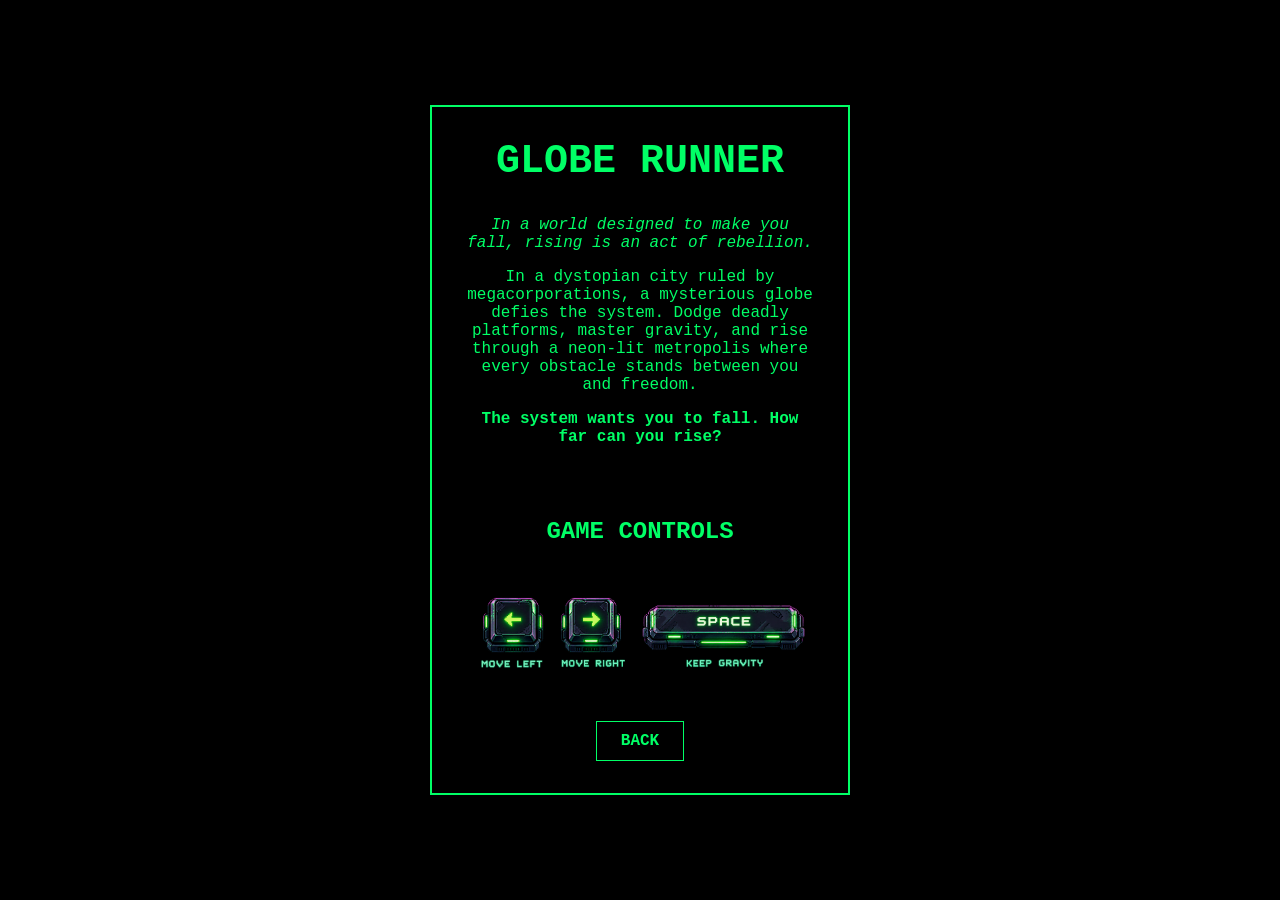
==== options.html @ 91246b49 "game controls" ====
<!DOCTYPE html>
<html lang="en">
<head>
  <meta charset="UTF-8">
  <meta name="viewport" content="width=device-width, initial-scale=1.0">
  <title>Options</title>
  <link rel="stylesheet" href="./styles/style.css">
</head>
<body>
  <main id="options-page">
    <section class="options-panel" aria-labelledby="options-title">
      <h1 id="options-title">GLOBE RUNNER</h1>
      <p><em>In a world designed to make you fall, rising is an act of rebellion.</em></p>
      <p>In a dystopian city ruled by megacorporations, a mysterious globe defies the system. Dodge deadly platforms, master gravity, and rise through a neon-lit metropolis where every obstacle stands between you and freedom.</p>
      <p><strong>The system wants you to fall. How far can you rise?</strong></p>
      <h2>GAME CONTROLS</h2>
      <img
        class="controls-image"
        src="./images/4e5f8d17-15ab-489a-b901-921aa4e6e2f3.png"
        alt="Keyboard controls: move left, move right, and keep gravity"
      >
      <a class="options-back" href="./index.html">BACK</a>
    </section>
  </main>
</body>
</html>
---- styles/style.css ----
body {
  margin: 0;
  background-color: #000000;
  color: #f8fafc;
}

:root {
  --screen-image-width: calc(80vw - 32px);
  --screen-image-height: 100dvh;
}

button {
  background-color: #38bff800;
  color: rgb(60, 255, 6);
  padding: 14px 24px;
  font-size: 18px;
  margin-top: 16px;
  border: none;
  border-radius: 999px;
  cursor: pointer;
  box-shadow: 0 8px 16px rgba(0, 0, 0, 0.2);
}

button:hover {
  background-color: #0d7531;
}

#options-page {
  position: fixed;
  inset: 0;
  display: flex;
  justify-content: center;
  align-items: center;
  margin: 0;
  padding: 24px;
  box-sizing: border-box;
}

.options-panel {
  width: min(420px, 100%);
  max-height: 90dvh;
  padding: 32px;
  border: 2px solid #00ff66;
  box-sizing: border-box;
  overflow-y: auto;
  text-align: center;
  font-family: "Courier New", monospace;
  color: #00ff66;
}

.options-panel h1 {
  margin: 0 0 32px;
  font-size: clamp(24px, 6vw, 40px);
}

.options-panel h2 {
  margin: 72px 0 12px;
}

.game-controls {
  padding: 0;
  list-style: none;
  line-height: 1.8;
}

.game-controls kbd {
  font: inherit;
  font-weight: 700;
}

.controls-image {
  display: block;
  width: 100%;
  height: auto;
  margin: 24px 0;
}

.options-back {
  display: inline-block;
  padding: 10px 24px;
  border: 1px solid #00ff66;
  color: #00ff66;
  font-weight: 700;
  text-decoration: none;
}

.options-back:hover {
  background-color: #0d7531;
}

.container {
  display: flex;
  flex-direction: column;
  justify-content: center;
  align-items: center;
  margin: 50px;
  padding: 20px;
}

#start-screen {
  position: fixed;
  inset: 0;
  z-index: 0;
  margin: 0;
  padding: 0;
  overflow: hidden;
}

#start-screen-image {
  position: absolute;
  top: 50%;
  left: 50%;
  z-index: -1;
  width: var(--screen-image-width);
  height: var(--screen-image-height);
  transform: translate(-50%, -50%);
  object-fit: fill;
  object-position: center;
}

#start-btn {
  position: absolute;
  top: 72.5%;
  left: 50%;
  width: calc(31.2vw - 12px);
  height: 6.4%;
  box-sizing: border-box;
  padding: 0 4px;
  font-family: "Courier New", monospace;
  font-size: clamp(14px, 2.6vw, 28px);
  font-weight: 700;
  letter-spacing: 0.06em;
  color: #00ff66;
  border: 2px solid #00ff66;
  border-radius: 2px;
  margin-top: 0;
  transform: translate(-50%, -50%);
  z-index: 1;
}

#options-btn {
  position: absolute;
  top: 72.5%;
  left: calc(22% + 25px);
  width: 13vw;
  box-sizing: border-box;
  padding: 4px;
  font-family: "Courier New", monospace;
  font-size: clamp(19px, calc(1.2vw + 10px), 24px);
  font-weight: 700;
  color: #00ff66;
  background: transparent;
  border: none;
  border-radius: 0;
  box-shadow: none;
  margin-top: 0;
  transform: translate(-50%, -50%);
  z-index: 1;
}

#options-btn:hover {
  background-color: #0d7531;
}

#game-viewport {
  position: absolute;
  inset: 0;
  display: flex;
  justify-content: center;
  align-items: stretch;
  overflow: hidden;
  border-radius: 0;
}

.game-score {
  margin: 0 0 12px;
  font-size: 20px;
  font-weight: 600;
}

#game-screen {
  position: fixed;
  inset: 0;
  height: 100vh;
  height: 100dvh;
  margin: 0;
  padding: 0;
  background-color: #000000;
}

#game-screen .game-score {
  position: absolute;
  top: 16px;
  left: 16px;
  z-index: 1;
  margin: 0;
}

#game-box {
  background-color: #000000;
  background-image: url("../images/f0bd98b2-2850-41ba-bce6-ec3b74a8aff3.png");
  background-size: var(--screen-image-width) var(--screen-image-height);
  background-position: center;
  background-repeat: no-repeat;
  box-sizing: border-box;
  flex: 1;
  align-self: stretch;
  width: 100%;
  height: 100%;
  min-height: 0;

  position: relative; /* allows us to position inner elements (absolute) related the the game-box */
  overflow: hidden;
  user-select: none; /* prevents elements inside the game-box to be highlighted. This improves the user experience for click events on the game-box */
  
  border: 50% solid #f8fafc;
  border-radius: 0;
  box-shadow: 0 12px 30px rgba(0, 0, 0, 0.35);
}

#game-box * {
  pointer-events: none; /* prevents elements in the game-box to be dragged. This improves the user experience for click events on the game-box  */
}

#game-screen, #game-over-screen{
  display: none;
}
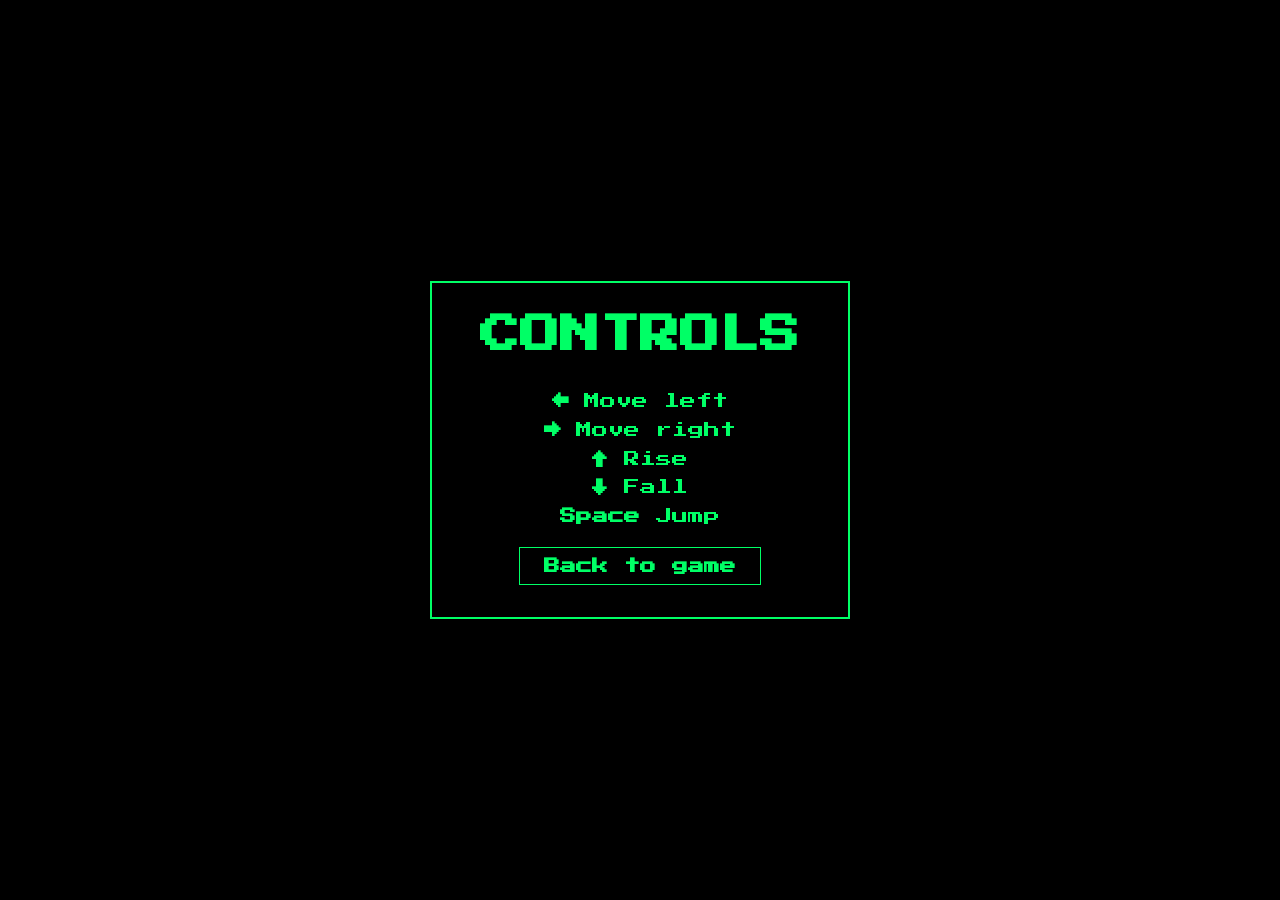
==== commit cda765d0: "gravitty fix :s" ====
--- a/options.html
+++ b/options.html
@@ -3,23 +3,21 @@
 <head>
   <meta charset="UTF-8">
   <meta name="viewport" content="width=device-width, initial-scale=1.0">
-  <title>Options</title>
+  <title>How to Play</title>
   <link rel="stylesheet" href="./styles/style.css">
 </head>
 <body>
   <main id="options-page">
-    <section class="options-panel" aria-labelledby="options-title">
-      <h1 id="options-title">GLOBE RUNNER</h1>
-      <p><em>In a world designed to make you fall, rising is an act of rebellion.</em></p>
-      <p>In a dystopian city ruled by megacorporations, a mysterious globe defies the system. Dodge deadly platforms, master gravity, and rise through a neon-lit metropolis where every obstacle stands between you and freedom.</p>
-      <p><strong>The system wants you to fall. How far can you rise?</strong></p>
-      <h2>GAME CONTROLS</h2>
-      <img
-        class="controls-image"
-        src="./images/4e5f8d17-15ab-489a-b901-921aa4e6e2f3.png"
-        alt="Keyboard controls: move left, move right, and keep gravity"
-      >
-      <a class="options-back" href="./index.html">BACK</a>
+    <section class="options-panel">
+      <h1>CONTROLS</h1>
+      <ul class="game-controls">
+        <li><kbd>←</kbd> Move left</li>
+        <li><kbd>→</kbd> Move right</li>
+        <li><kbd>↑</kbd> Rise</li>
+        <li><kbd>↓</kbd> Fall</li>
+        <li><kbd>Space</kbd> Jump</li>
+      </ul>
+      <a class="options-back" href="./index.html">Back to game</a>
     </section>
   </main>
 </body>
--- a/styles/style.css
+++ b/styles/style.css
@@ -1,12 +1,22 @@
+@font-face {
+  font-family: "Press Start 2P";
+  src: url("../fonts/PressStart2P.ttf") format("truetype");
+  font-display: swap;
+}
+
 body {
   margin: 0;
   background-color: #000000;
   color: #f8fafc;
+  font-family: "Press Start 2P", monospace;
 }
 
 :root {
   --screen-image-width: calc(80vw - 32px);
   --screen-image-height: 100dvh;
+  --tower-opening-width: calc(47.04vw - 18.82px);
+  --screen-sky-left: calc(26vw + 9.6px);
+  --screen-sky-width: calc(48vw - 19.2px);
 }
 
 button {
@@ -44,7 +54,7 @@
   box-sizing: border-box;
   overflow-y: auto;
   text-align: center;
-  font-family: "Courier New", monospace;
+  font-family: "Press Start 2P", monospace;
   color: #00ff66;
 }
 
@@ -70,9 +80,11 @@
 
 .controls-image {
   display: block;
-  width: 100%;
+  width: min(100%, 420px);
+  max-height: 90dvh;
   height: auto;
-  margin: 24px 0;
+  margin: 0;
+  object-fit: contain;
 }
 
 .options-back {
@@ -111,8 +123,8 @@
   top: 50%;
   left: 50%;
   z-index: -1;
-  width: var(--screen-image-width);
-  height: var(--screen-image-height);
+  width: 100vw;
+  height: 100dvh;
   transform: translate(-50%, -50%);
   object-fit: fill;
   object-position: center;
@@ -120,34 +132,44 @@
 
 #start-btn {
   position: absolute;
-  top: 72.5%;
-  left: 50%;
-  width: calc(31.2vw - 12px);
-  height: 6.4%;
+  top: 68.3%;
+  left: 49.3%;
+  width: 22.8%;
+  height: 7.5%;
   box-sizing: border-box;
   padding: 0 4px;
-  font-family: "Courier New", monospace;
-  font-size: clamp(14px, 2.6vw, 28px);
+  font-family: "Press Start 2P", monospace;
+  font-size: clamp(10px, 1.8vw, 24px);
   font-weight: 700;
   letter-spacing: 0.06em;
   color: #00ff66;
-  border: 2px solid #00ff66;
-  border-radius: 2px;
+  border: 0;
+  border-radius: 0;
   margin-top: 0;
   transform: translate(-50%, -50%);
   z-index: 1;
 }
 
+#start-btn:hover {
+  background-color: rgba(0, 117, 49, 0.7);
+}
+
 #options-btn {
   position: absolute;
-  top: 72.5%;
-  left: calc(22% + 25px);
-  width: 13vw;
-  box-sizing: border-box;
-  padding: 4px;
-  font-family: "Courier New", monospace;
-  font-size: clamp(19px, calc(1.2vw + 10px), 24px);
-  font-weight: 700;
+  top: 68.3%;
+  left: 31.5%;
+  width: 11.5%;
+  box-sizing: border-box;
+  height: 7.5%;
+  display: flex;
+  flex-direction: column;
+  align-items: center;
+  justify-content: center;
+  padding: 0 4px;
+  font-family: "Press Start 2P", monospace;
+  font-size: clamp(8px, 1.1vw, 15px);
+  font-weight: 700;
+  line-height: 1.4;
   color: #00ff66;
   background: transparent;
   border: none;
@@ -159,7 +181,7 @@
 }
 
 #options-btn:hover {
-  background-color: #0d7531;
+  background-color: rgba(0, 117, 49, 0.7);
 }
 
 #game-viewport {
@@ -190,16 +212,35 @@
 
 #game-screen .game-score {
   position: absolute;
-  top: 16px;
-  left: 16px;
-  z-index: 1;
-  margin: 0;
+  top: 24.1%;
+  z-index: 3;
+  display: flex;
+  width: 7vw;
+  height: 5.5vh;
+  align-items: center;
+  justify-content: center;
+  margin: 0;
+  transform: translate(-50%, -50%);
+  color: #00ff66;
+  font-family: "Press Start 2P", monospace;
+  font-size: clamp(22px, 3vw, 40px);
+  font-weight: 700;
+  line-height: 1;
+  white-space: nowrap;
+}
+
+#game-screen .game-timer {
+  left: calc(18.1vw + 13px);
+}
+
+#game-screen .game-points {
+  left: calc(82.3vw - 13px);
 }
 
 #game-box {
   background-color: #000000;
-  background-image: url("../images/f0bd98b2-2850-41ba-bce6-ec3b74a8aff3.png");
-  background-size: var(--screen-image-width) var(--screen-image-height);
+  background-image: url("../images/354dc84f-f7f5-404c-a75c-e9730b5318e4.png");
+  background-size: 100% 100%;
   background-position: center;
   background-repeat: no-repeat;
   box-sizing: border-box;
@@ -218,10 +259,138 @@
   box-shadow: 0 12px 30px rgba(0, 0, 0, 0.35);
 }
 
+#game-area {
+  position: absolute;
+  top: 6%;
+  right: 23.5%;
+  bottom: 6.5%;
+  left: 23.5%;
+  overflow: hidden;
+}
+
+#game-area .enemy,
+#game-area .player {
+  z-index: 1;
+}
+
 #game-box * {
   pointer-events: none; /* prevents elements in the game-box to be dragged. This improves the user experience for click events on the game-box  */
 }
 
 #game-screen, #game-over-screen{
   display: none;
+}
+
+#game-over-screen {
+  position: fixed;
+  inset: 0;
+  z-index: 2;
+  margin: 0;
+  padding: 0;
+  overflow: hidden;
+  background-color: #000000;
+}
+
+.game-over-artwork {
+  position: relative;
+  width: min(100vw, calc(100dvh * 1670 / 942));
+  aspect-ratio: 1670 / 942;
+  flex: none;
+}
+
+#game-over-image {
+  display: block;
+  width: 100%;
+  height: 100%;
+}
+
+#game-over-screen .game-score {
+  position: absolute;
+  top: 89%;
+  z-index: 1;
+  margin: 0;
+  color: #00ff66;
+  font-family: "Press Start 2P", monospace;
+  font-size: clamp(14px, 2.2vw, 32px);
+  font-weight: 700;
+  transform: translate(-50%, -50%);
+}
+
+.game-over-timer,
+.game-over-time-label {
+  position: absolute;
+  left: 33%;
+  z-index: 1;
+  color: #00ff66;
+  font-family: "Press Start 2P", monospace;
+  transform: translate(-50%, -50%);
+}
+
+.game-over-time-label {
+  top: 81.5%;
+  font-size: clamp(10px, 1.4vw, 20px);
+  font-weight: 700;
+  letter-spacing: 0.08em;
+}
+
+#game-over-screen .game-over-timer {
+  top: 89%;
+}
+
+.game-over-score-label,
+.game-over-points {
+  position: absolute;
+  left: 67%;
+  z-index: 1;
+  color: #00ff66;
+  font-family: "Press Start 2P", monospace;
+  transform: translate(-50%, -50%);
+}
+
+.game-over-score-label {
+  top: 81.5%;
+  font-size: clamp(10px, 1.4vw, 20px);
+  font-weight: 700;
+  letter-spacing: 0.08em;
+}
+
+#game-over-screen .game-over-points {
+  top: 89%;
+  font-size: clamp(14px, 2.2vw, 32px);
+  font-weight: 700;
+}
+
+#restart-btn {
+  position: absolute;
+  top: 86%;
+  left: 50%;
+  z-index: 1;
+  display: flex;
+  width: 17%;
+  height: 13%;
+  flex-direction: column;
+  align-items: center;
+  justify-content: center;
+  gap: 0.6em;
+  margin: 0;
+  padding: 0;
+  color: #00ff66;
+  font-family: "Press Start 2P", monospace;
+  font-size: clamp(8px, 1.2vw, 16px);
+  font-weight: 700;
+  letter-spacing: 0.06em;
+  line-height: 1.4;
+  transform: translate(-50%, -50%);
+  border: 0;
+  border-radius: 0;
+  box-shadow: none;
+  background: transparent;
+}
+
+.restart-line {
+  position: static;
+}
+
+#restart-btn:hover {
+  background-color: #0d7531;
 }
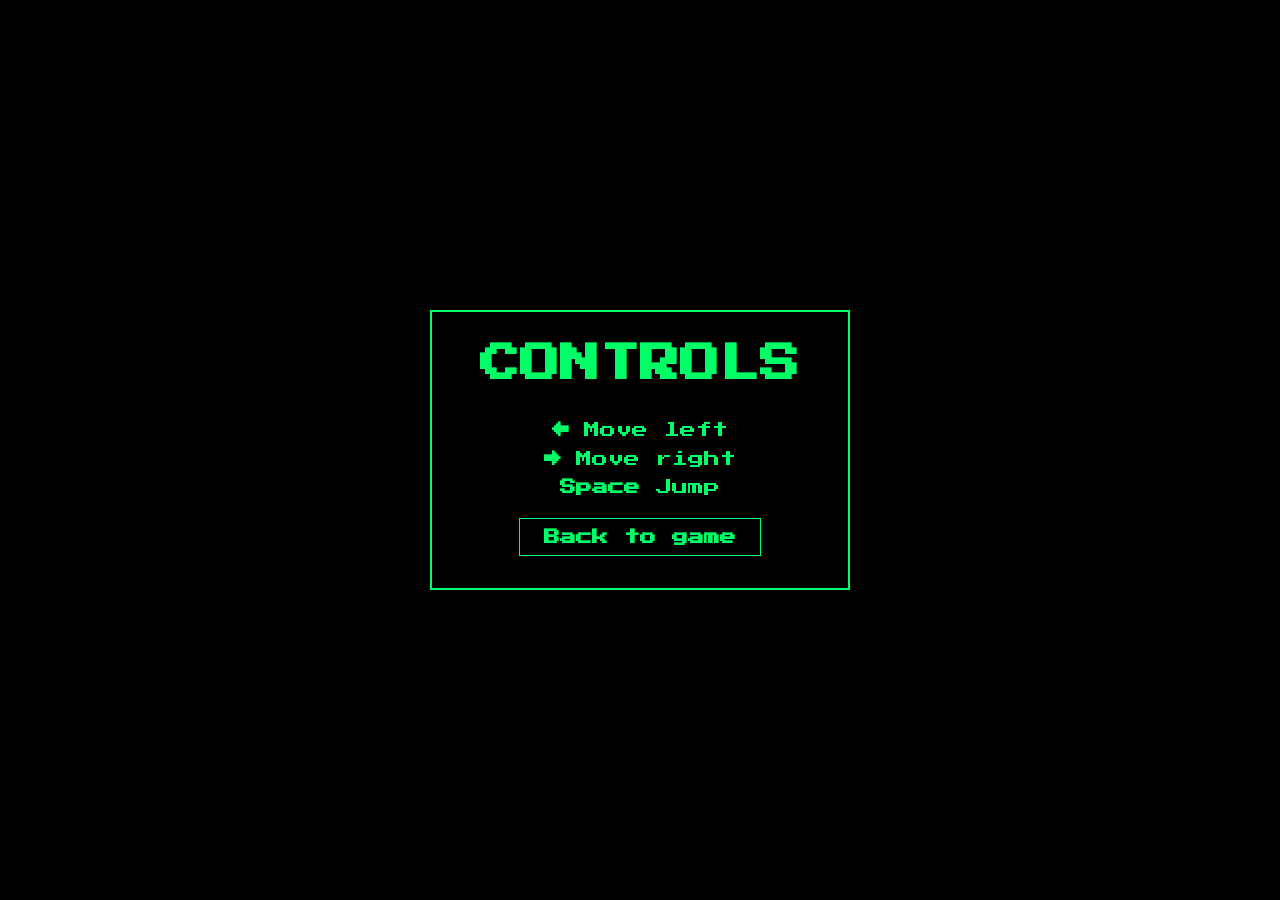
==== commit d404ae9a: "score done" ====
--- a/options.html
+++ b/options.html
@@ -13,8 +13,6 @@
       <ul class="game-controls">
         <li><kbd>←</kbd> Move left</li>
         <li><kbd>→</kbd> Move right</li>
-        <li><kbd>↑</kbd> Rise</li>
-        <li><kbd>↓</kbd> Fall</li>
         <li><kbd>Space</kbd> Jump</li>
       </ul>
       <a class="options-back" href="./index.html">Back to game</a>
--- a/styles/style.css
+++ b/styles/style.css
@@ -212,10 +212,10 @@
 
 #game-screen .game-score {
   position: absolute;
-  top: 24.1%;
+  top: 93.1%;
   z-index: 3;
   display: flex;
-  width: 7vw;
+  width: 10vw;
   height: 5.5vh;
   align-items: center;
   justify-content: center;
@@ -223,18 +223,18 @@
   transform: translate(-50%, -50%);
   color: #00ff66;
   font-family: "Press Start 2P", monospace;
-  font-size: clamp(22px, 3vw, 40px);
+  font-size: clamp(14px, 2vw, 30px);
   font-weight: 700;
   line-height: 1;
   white-space: nowrap;
 }
 
 #game-screen .game-timer {
-  left: calc(18.1vw + 13px);
+  left: 90%;
 }
 
 #game-screen .game-points {
-  left: calc(82.3vw - 13px);
+  left: 9.94%;
 }
 
 #game-box {
@@ -264,7 +264,7 @@
   top: 6%;
   right: 23.5%;
   bottom: 6.5%;
-  left: 23.5%;
+  left: 24%;
   overflow: hidden;
 }
 
@@ -293,8 +293,8 @@
 
 .game-over-artwork {
   position: relative;
-  width: min(100vw, calc(100dvh * 1670 / 942));
-  aspect-ratio: 1670 / 942;
+  width: 100vw;
+  height: 100dvh;
   flex: none;
 }
 
@@ -302,6 +302,7 @@
   display: block;
   width: 100%;
   height: 100%;
+  object-fit: fill;
 }
 
 #game-over-screen .game-score {
